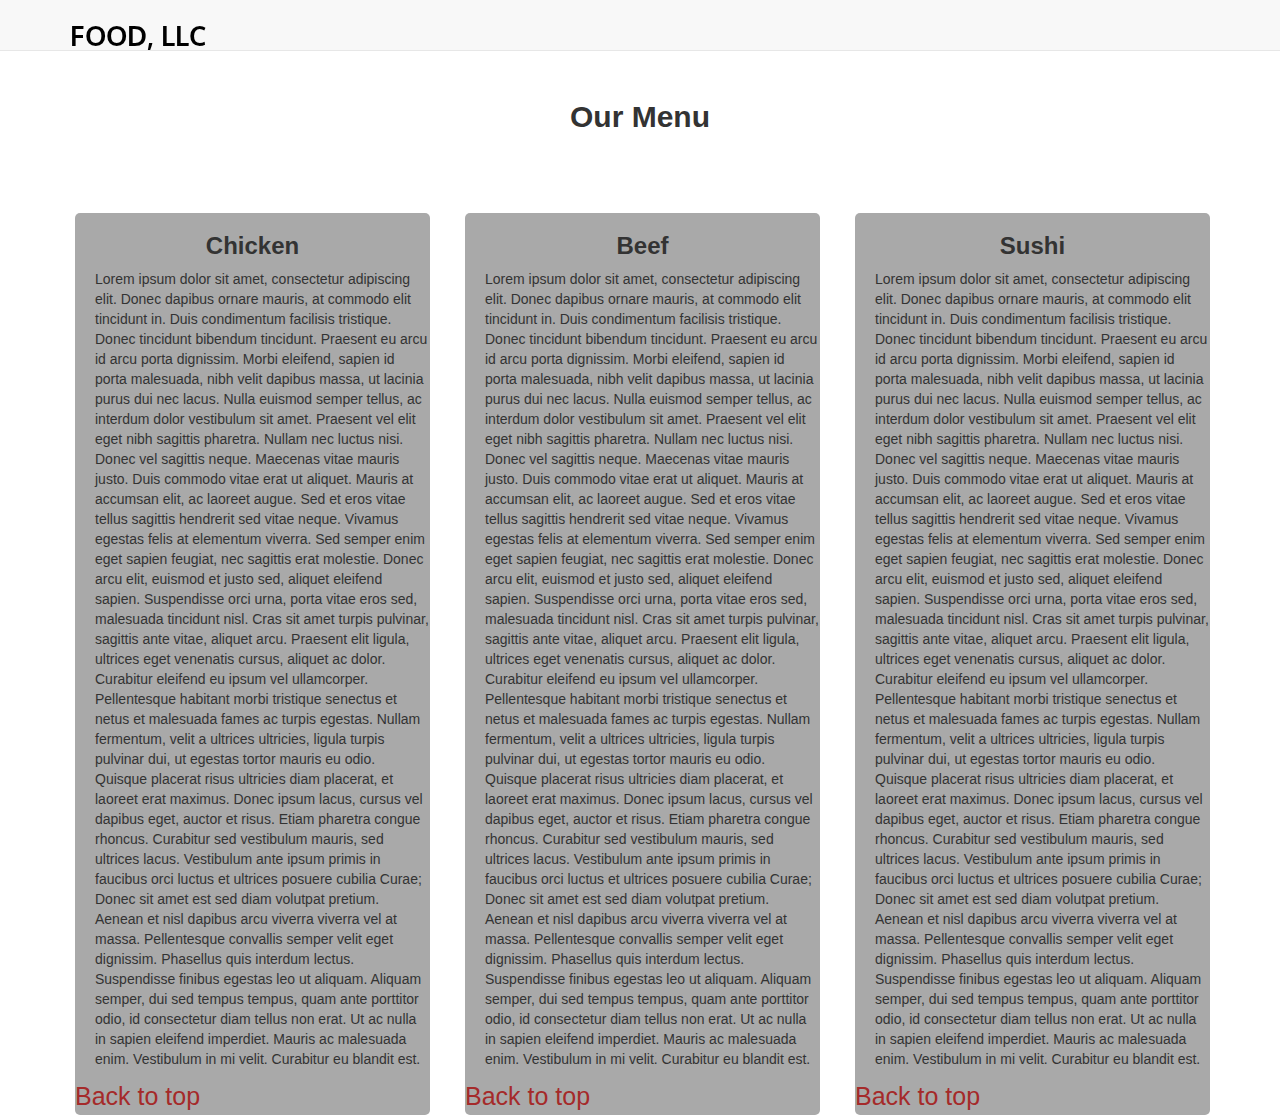
==== index.html @ 96e16008 "changes to style and index.html" ====
<!doctype html>
<html lang="en">
  <head>
    <meta charset="utf-8">
    <meta http-equiv="X-UA-Compatible" content="IE=edge">
    <meta name="viewport" content="width=device-width, initial-scale=1">

    <!-- HTML5 shim and Respond.js for IE8 support of HTML5 elements and media queries -->
    <!-- WARNING: Respond.js doesn't work if you view the page via file:// -->
    <!--[if lt IE 9]>
      <script src="https://oss.maxcdn.com/html5shiv/3.7.2/html5shiv.min.js"></script>
      <script src="https://oss.maxcdn.com/respond/1.4.2/respond.min.js"></script>
    <![endif]-->

    <title>Module 3 Assignment Solution</title>
    <link rel="stylesheet" href="css/bootstrap.min.css">
    <link rel="stylesheet" href="css/styles.css">
      
    <link href='https://fonts.googleapis.com/css?family=Oxygen:400,300,700' rel='stylesheet' type='text/css'>
    <link href='https://fonts.googleapis.com/css?family=Lora' rel='stylesheet' type='text/css'>

  </head>
<body>
    
<header>
    <nav id="header-nav top" class="navbar navbar-default navbar-fixed-top">
      <div class="container">
        <div class="navbar-header">
          <div class="navbar-brand">
            <a href="index.html" class="pull-left"><h1>Food, LLC</h1></a>            
          </div>
            
            <button type="button" class="navbar-toggle collapsed" data-toggle="collapse" data-target="#collapsable-nav" aria-expanded="false">
                <span class="sr-only">Toggle navigation</span>
                <span class="icon-bar"></span>
                <span class="icon-bar"></span>
                <span class="icon-bar"></span>
            </button>          
          </div><!-- navbar-header -->
          
          <div id="collapsable-nav" class="collapse navbar-collapse">
           <ul id="nav-list" class="nav navbar-nav navbar-right visible-xs">
            <li>
              <a href="#Chicken" data-toggle="collapse" data-target="#collapsable-nav">Chicken</a>
            </li>
            <li >
              <a href="#Beef" data-toggle="collapse" data-target="#collapsable-nav">Beef</a>
            </li>
            <li>
              <a href="#Sushi" data-toggle="collapse" data-target="#collapsable-nav">Sushi</a>
            </li>            
          </ul><!-- #nav-list -->
        </div><!-- .collapse .navbar-collapse -->
       
        </div><!-- .container -->
    </nav><!-- #header-nav -->
    </header>
    
    
    
    <div class="container">
    <h2>Our Menu</h2>
    <div class="row">        
        <div id="Chicken" class="col-md-4 col-sm-6 col-xs-12">
            <div class="section">
            <h3>Chicken</h3>
            <p> Lorem ipsum dolor sit amet, consectetur adipiscing elit. Donec dapibus ornare mauris, at commodo elit tincidunt in. Duis condimentum facilisis tristique. Donec tincidunt bibendum tincidunt. Praesent eu arcu id arcu porta dignissim. Morbi eleifend, sapien id porta malesuada, nibh velit dapibus massa, ut lacinia purus dui nec lacus. Nulla euismod semper tellus, ac interdum dolor vestibulum sit amet. Praesent vel elit eget nibh sagittis pharetra. Nullam nec luctus nisi. Donec vel sagittis neque.
            Maecenas vitae mauris justo. Duis commodo vitae erat ut aliquet. Mauris at accumsan elit, ac laoreet augue. Sed et eros vitae tellus sagittis hendrerit sed vitae neque. Vivamus egestas felis at elementum viverra. Sed semper enim eget sapien feugiat, nec sagittis erat molestie. Donec arcu elit, euismod et justo sed, aliquet eleifend sapien. Suspendisse orci urna, porta vitae eros sed, malesuada tincidunt nisl. Cras sit amet turpis pulvinar, sagittis ante vitae, aliquet arcu. Praesent elit ligula, ultrices eget venenatis cursus, aliquet ac dolor. Curabitur eleifend eu ipsum vel ullamcorper. Pellentesque habitant morbi tristique senectus et netus et malesuada fames ac turpis egestas. Nullam fermentum, velit a ultrices ultricies, ligula turpis pulvinar dui, ut egestas tortor mauris eu odio.
            Quisque placerat risus ultricies diam placerat, et laoreet erat maximus. Donec ipsum lacus, cursus vel dapibus eget, auctor et risus. Etiam pharetra congue rhoncus. Curabitur sed vestibulum mauris, sed ultrices lacus. Vestibulum ante ipsum primis in faucibus orci luctus et ultrices posuere cubilia Curae; Donec sit amet est sed diam volutpat pretium. Aenean et nisl dapibus arcu viverra viverra vel at massa. Pellentesque convallis semper velit eget dignissim. Phasellus quis interdum lectus. Suspendisse finibus egestas leo ut aliquam. Aliquam semper, dui sed tempus tempus, quam ante porttitor odio, id consectetur diam tellus non erat. Ut ac nulla in sapien eleifend imperdiet. Mauris ac malesuada enim. Vestibulum in mi velit. Curabitur eu blandit est.</p>
            <a href="#top" class="ref">Back to top</a>
            </div>
            </div>
        
          <div id="Beef" class="col-md-4 col-sm-6 col-xs-12">
           <div class="section">
           <h3>Beef</h3>
            <p>Lorem ipsum dolor sit amet, consectetur adipiscing elit. Donec dapibus ornare mauris, at commodo elit tincidunt in. Duis condimentum facilisis tristique. Donec tincidunt bibendum tincidunt. Praesent eu arcu id arcu porta dignissim. Morbi eleifend, sapien id porta malesuada, nibh velit dapibus massa, ut lacinia purus dui nec lacus. Nulla euismod semper tellus, ac interdum dolor vestibulum sit amet. Praesent vel elit eget nibh sagittis pharetra. Nullam nec luctus nisi. Donec vel sagittis neque.
            Maecenas vitae mauris justo. Duis commodo vitae erat ut aliquet. Mauris at accumsan elit, ac laoreet augue. Sed et eros vitae tellus sagittis hendrerit sed vitae neque. Vivamus egestas felis at elementum viverra. Sed semper enim eget sapien feugiat, nec sagittis erat molestie. Donec arcu elit, euismod et justo sed, aliquet eleifend sapien. Suspendisse orci urna, porta vitae eros sed, malesuada tincidunt nisl. Cras sit amet turpis pulvinar, sagittis ante vitae, aliquet arcu. Praesent elit ligula, ultrices eget venenatis cursus, aliquet ac dolor. Curabitur eleifend eu ipsum vel ullamcorper. Pellentesque habitant morbi tristique senectus et netus et malesuada fames ac turpis egestas. Nullam fermentum, velit a ultrices ultricies, ligula turpis pulvinar dui, ut egestas tortor mauris eu odio.
            Quisque placerat risus ultricies diam placerat, et laoreet erat maximus. Donec ipsum lacus, cursus vel dapibus eget, auctor et risus. Etiam pharetra congue rhoncus. Curabitur sed vestibulum mauris, sed ultrices lacus. Vestibulum ante ipsum primis in faucibus orci luctus et ultrices posuere cubilia Curae; Donec sit amet est sed diam volutpat pretium. Aenean et nisl dapibus arcu viverra viverra vel at massa. Pellentesque convallis semper velit eget dignissim. Phasellus quis interdum lectus. Suspendisse finibus egestas leo ut aliquam. Aliquam semper, dui sed tempus tempus, quam ante porttitor odio, id consectetur diam tellus non erat. Ut ac nulla in sapien eleifend imperdiet. Mauris ac malesuada enim. Vestibulum in mi velit. Curabitur eu blandit est.</p>
              <a href="#top" class="ref">Back to top</a>
          </div>
            </div>
        
          <div id="Sushi" class="col-md-4 col-sm-12 col-xs-12">
            <div class="section">
            <h3>Sushi</h3>
            <p>Lorem ipsum dolor sit amet, consectetur adipiscing elit. Donec dapibus ornare mauris, at commodo elit tincidunt in. Duis condimentum facilisis tristique. Donec tincidunt bibendum tincidunt. Praesent eu arcu id arcu porta dignissim. Morbi eleifend, sapien id porta malesuada, nibh velit dapibus massa, ut lacinia purus dui nec lacus. Nulla euismod semper tellus, ac interdum dolor vestibulum sit amet. Praesent vel elit eget nibh sagittis pharetra. Nullam nec luctus nisi. Donec vel sagittis neque.
            Maecenas vitae mauris justo. Duis commodo vitae erat ut aliquet. Mauris at accumsan elit, ac laoreet augue. Sed et eros vitae tellus sagittis hendrerit sed vitae neque. Vivamus egestas felis at elementum viverra. Sed semper enim eget sapien feugiat, nec sagittis erat molestie. Donec arcu elit, euismod et justo sed, aliquet eleifend sapien. Suspendisse orci urna, porta vitae eros sed, malesuada tincidunt nisl. Cras sit amet turpis pulvinar, sagittis ante vitae, aliquet arcu. Praesent elit ligula, ultrices eget venenatis cursus, aliquet ac dolor. Curabitur eleifend eu ipsum vel ullamcorper. Pellentesque habitant morbi tristique senectus et netus et malesuada fames ac turpis egestas. Nullam fermentum, velit a ultrices ultricies, ligula turpis pulvinar dui, ut egestas tortor mauris eu odio.
            Quisque placerat risus ultricies diam placerat, et laoreet erat maximus. Donec ipsum lacus, cursus vel dapibus eget, auctor et risus. Etiam pharetra congue rhoncus. Curabitur sed vestibulum mauris, sed ultrices lacus. Vestibulum ante ipsum primis in faucibus orci luctus et ultrices posuere cubilia Curae; Donec sit amet est sed diam volutpat pretium. Aenean et nisl dapibus arcu viverra viverra vel at massa. Pellentesque convallis semper velit eget dignissim. Phasellus quis interdum lectus. Suspendisse finibus egestas leo ut aliquam. Aliquam semper, dui sed tempus tempus, quam ante porttitor odio, id consectetur diam tellus non erat. Ut ac nulla in sapien eleifend imperdiet. Mauris ac malesuada enim. Vestibulum in mi velit. Curabitur eu blandit est.</p>
            <a href="#top" class="ref">Back to top</a>
            </div>
        </div>
    </div>
    
 
    </div>
    
  <!-- jQuery (Bootstrap JS plugins depend on it) -->
  <script src="js/jquery-2.1.4.min.js"></script>
  <script src="js/bootstrap.min.js"></script>
  <script src="js/script.js"></script>    
</body>
</html>
---- css/styles.css ----
body { 
  font-family: sans-serif;
}

/** HEADER **/
#header-nav {
  background-color: darkgray;
  border-radius: 0;
  border: 0;
}

.navbar-brand {
  padding-top: 25px;
}

.navbar-brand h1 { 
  font-family: 'Oxygen', serif;
  color: black;
  font-size: 1.5em;
  text-transform: uppercase;
  font-weight: bold;
  /*text-shadow: 1px 1px 1px #222;*/
  margin-top: 0;
  margin-bottom: 0;
  line-height: .75;
}
.navbar-brand a:hover, .navbar-brand a:focus {
  text-decoration: none;
}

.navbar-header button.navbar-toggle, .navbar-header .icon-bar {
  border: 1px solid #61122f;
}
.navbar-header button.navbar-toggle {
  clear: both;
  margin-top: -30px;
}

#nav-list {
  margin-top: 10px;
}
#nav-list a {
  color: #951C49;
  text-align: center;
}
#nav-list a:hover {
  background: #E7E7E7;
}
#nav-list a span {
  font-size: 1.8em;
}

#Sushi, #Chicken, #Beef {
 
      padding-left : 20px; 
}

h2 {
   text-align:  center;
   font-weight: bold; 
    padding-top : 80px;
    padding-bottom : 50px;
   
}

h3 {
     text-align:  center;
    font-weight: bold; 
    padding-top : 20px;
}

.section {
    margin : 0px;
    padding : 0px;
    background-color: darkgray;
    border-radius: 5px;
    border: 1px;
}

#nav-list {
    background-color: aliceblue;
}

.ref {
    color :brown;
    font-size: 25px;
}

p {
   padding-left : 20px; 
}
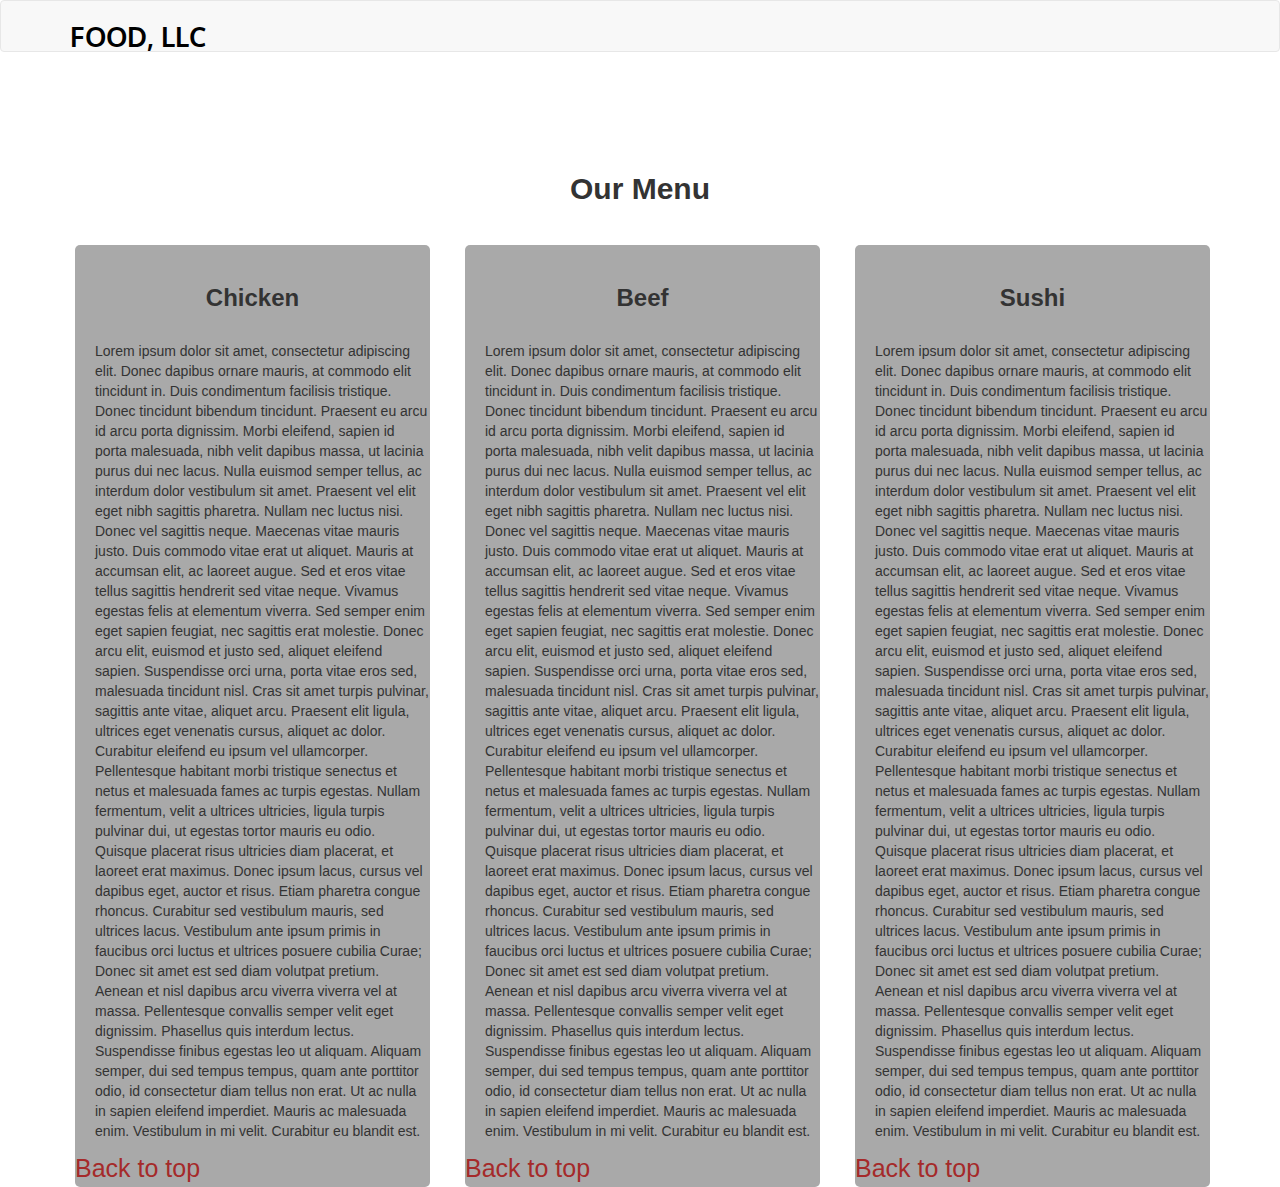
==== commit 297fea70: "navbar scroll with page" ====
--- a/index.html
+++ b/index.html
@@ -23,7 +23,7 @@
 <body>
     
 <header>
-    <nav id="header-nav top" class="navbar navbar-default navbar-fixed-top">
+    <nav id="header-nav top" class="navbar navbar-default">
       <div class="container">
         <div class="navbar-header">
           <div class="navbar-brand">
--- a/css/styles.css
+++ b/css/styles.css
@@ -59,19 +59,20 @@
    text-align:  center;
    font-weight: bold; 
     padding-top : 80px;
-    padding-bottom : 50px;
+    padding-bottom : 10px;
    
 }
 
 h3 {
      text-align:  center;
     font-weight: bold; 
-    padding-top : 20px;
+    padding-top : 40px;
+    padding-bottom : 20px;
 }
 
 .section {
     margin : 0px;
-    padding : 0px;
+    
     background-color: darkgray;
     border-radius: 5px;
     border: 1px;
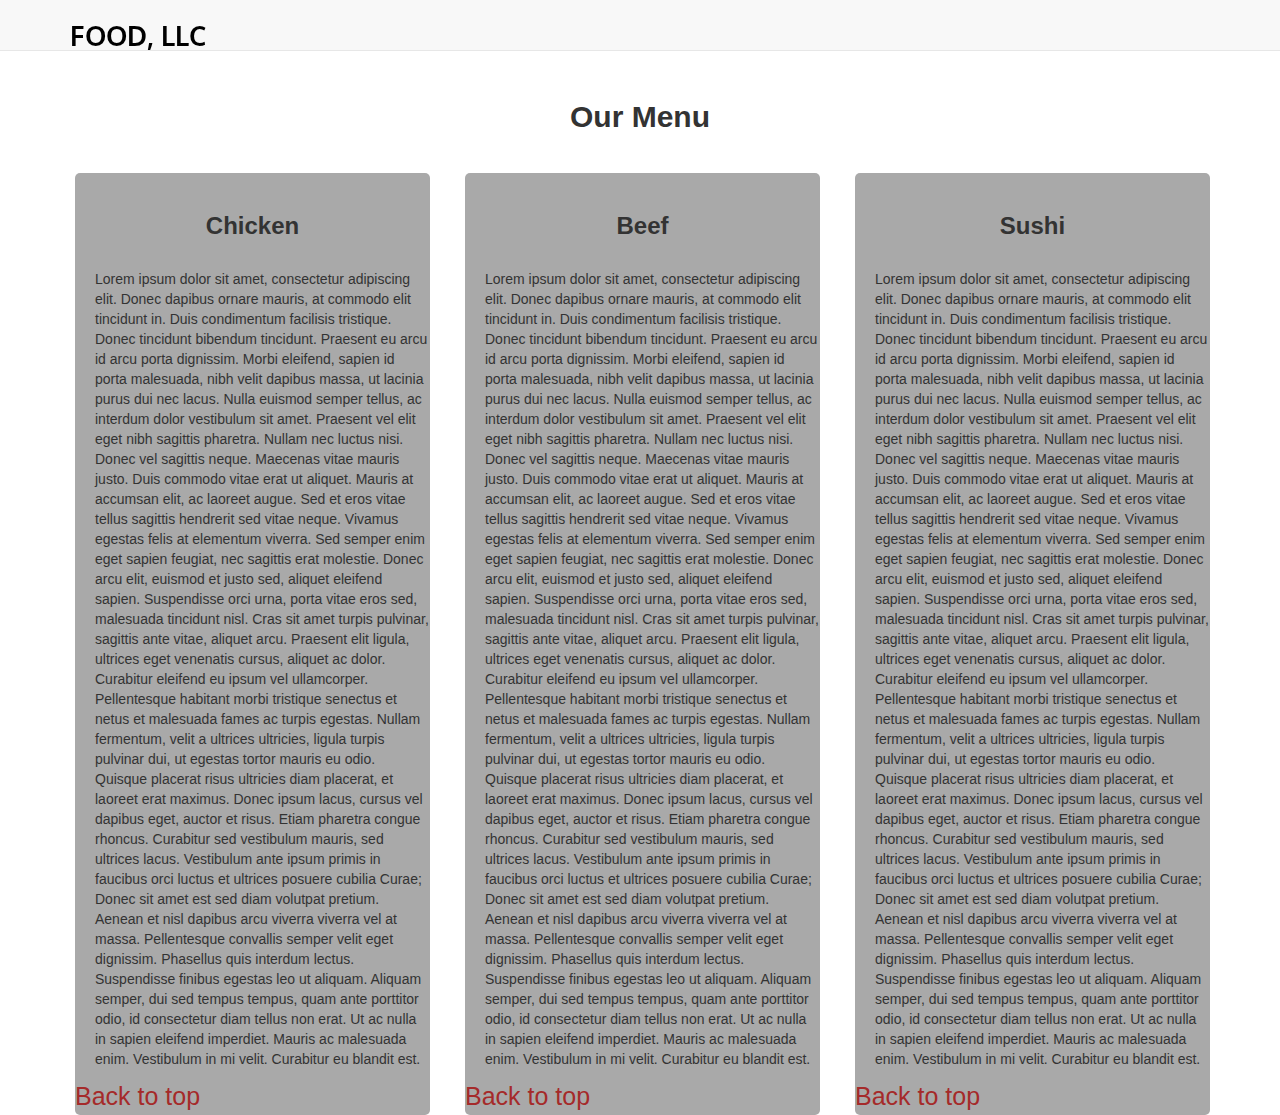
==== commit 21b300d4: "reverted changes" ====
--- a/index.html
+++ b/index.html
@@ -23,7 +23,7 @@
 <body>
     
 <header>
-    <nav id="header-nav top" class="navbar navbar-default">
+    <nav id="header-nav top" class="navbar navbar-default navbar-fixed-top">
       <div class="container">
         <div class="navbar-header">
           <div class="navbar-brand">
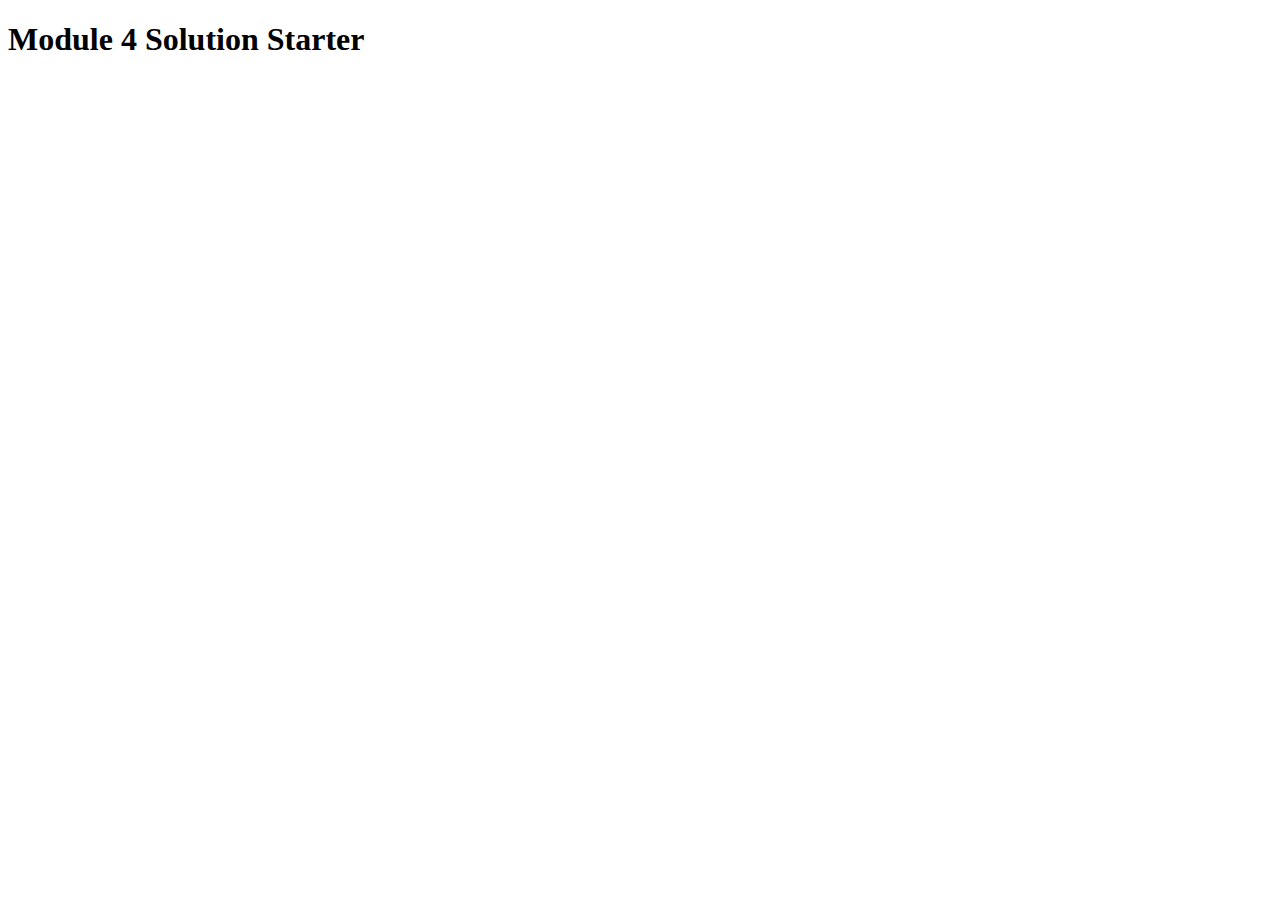
==== commit e3600c34: "module 4 assignment solution files" ====
--- a/index.html
+++ b/index.html
@@ -1,103 +1,13 @@
-<!doctype html>
-<html lang="en">
-  <head>
-    <meta charset="utf-8">
-    <meta http-equiv="X-UA-Compatible" content="IE=edge">
-    <meta name="viewport" content="width=device-width, initial-scale=1">
-
-    <!-- HTML5 shim and Respond.js for IE8 support of HTML5 elements and media queries -->
-    <!-- WARNING: Respond.js doesn't work if you view the page via file:// -->
-    <!--[if lt IE 9]>
-      <script src="https://oss.maxcdn.com/html5shiv/3.7.2/html5shiv.min.js"></script>
-      <script src="https://oss.maxcdn.com/respond/1.4.2/respond.min.js"></script>
-    <![endif]-->
-
-    <title>Module 3 Assignment Solution</title>
-    <link rel="stylesheet" href="css/bootstrap.min.css">
-    <link rel="stylesheet" href="css/styles.css">
-      
-    <link href='https://fonts.googleapis.com/css?family=Oxygen:400,300,700' rel='stylesheet' type='text/css'>
-    <link href='https://fonts.googleapis.com/css?family=Lora' rel='stylesheet' type='text/css'>
-
-  </head>
+<!DOCTYPE html>
+<html>
+<head>
+  <meta charset="utf-8">
+  <title>Module 4 Solution Starter</title>
+  <script src="SpeakHello.js"></script>
+  <script src="SpeakGoodBye.js"></script>
+  <script src="script.js"></script>
+</head>
 <body>
-    
-<header>
-    <nav id="header-nav top" class="navbar navbar-default navbar-fixed-top">
-      <div class="container">
-        <div class="navbar-header">
-          <div class="navbar-brand">
-            <a href="index.html" class="pull-left"><h1>Food, LLC</h1></a>            
-          </div>
-            
-            <button type="button" class="navbar-toggle collapsed" data-toggle="collapse" data-target="#collapsable-nav" aria-expanded="false">
-                <span class="sr-only">Toggle navigation</span>
-                <span class="icon-bar"></span>
-                <span class="icon-bar"></span>
-                <span class="icon-bar"></span>
-            </button>          
-          </div><!-- navbar-header -->
-          
-          <div id="collapsable-nav" class="collapse navbar-collapse">
-           <ul id="nav-list" class="nav navbar-nav navbar-right visible-xs">
-            <li>
-              <a href="#Chicken" data-toggle="collapse" data-target="#collapsable-nav">Chicken</a>
-            </li>
-            <li >
-              <a href="#Beef" data-toggle="collapse" data-target="#collapsable-nav">Beef</a>
-            </li>
-            <li>
-              <a href="#Sushi" data-toggle="collapse" data-target="#collapsable-nav">Sushi</a>
-            </li>            
-          </ul><!-- #nav-list -->
-        </div><!-- .collapse .navbar-collapse -->
-       
-        </div><!-- .container -->
-    </nav><!-- #header-nav -->
-    </header>
-    
-    
-    
-    <div class="container">
-    <h2>Our Menu</h2>
-    <div class="row">        
-        <div id="Chicken" class="col-md-4 col-sm-6 col-xs-12">
-            <div class="section">
-            <h3>Chicken</h3>
-            <p> Lorem ipsum dolor sit amet, consectetur adipiscing elit. Donec dapibus ornare mauris, at commodo elit tincidunt in. Duis condimentum facilisis tristique. Donec tincidunt bibendum tincidunt. Praesent eu arcu id arcu porta dignissim. Morbi eleifend, sapien id porta malesuada, nibh velit dapibus massa, ut lacinia purus dui nec lacus. Nulla euismod semper tellus, ac interdum dolor vestibulum sit amet. Praesent vel elit eget nibh sagittis pharetra. Nullam nec luctus nisi. Donec vel sagittis neque.
-            Maecenas vitae mauris justo. Duis commodo vitae erat ut aliquet. Mauris at accumsan elit, ac laoreet augue. Sed et eros vitae tellus sagittis hendrerit sed vitae neque. Vivamus egestas felis at elementum viverra. Sed semper enim eget sapien feugiat, nec sagittis erat molestie. Donec arcu elit, euismod et justo sed, aliquet eleifend sapien. Suspendisse orci urna, porta vitae eros sed, malesuada tincidunt nisl. Cras sit amet turpis pulvinar, sagittis ante vitae, aliquet arcu. Praesent elit ligula, ultrices eget venenatis cursus, aliquet ac dolor. Curabitur eleifend eu ipsum vel ullamcorper. Pellentesque habitant morbi tristique senectus et netus et malesuada fames ac turpis egestas. Nullam fermentum, velit a ultrices ultricies, ligula turpis pulvinar dui, ut egestas tortor mauris eu odio.
-            Quisque placerat risus ultricies diam placerat, et laoreet erat maximus. Donec ipsum lacus, cursus vel dapibus eget, auctor et risus. Etiam pharetra congue rhoncus. Curabitur sed vestibulum mauris, sed ultrices lacus. Vestibulum ante ipsum primis in faucibus orci luctus et ultrices posuere cubilia Curae; Donec sit amet est sed diam volutpat pretium. Aenean et nisl dapibus arcu viverra viverra vel at massa. Pellentesque convallis semper velit eget dignissim. Phasellus quis interdum lectus. Suspendisse finibus egestas leo ut aliquam. Aliquam semper, dui sed tempus tempus, quam ante porttitor odio, id consectetur diam tellus non erat. Ut ac nulla in sapien eleifend imperdiet. Mauris ac malesuada enim. Vestibulum in mi velit. Curabitur eu blandit est.</p>
-            <a href="#top" class="ref">Back to top</a>
-            </div>
-            </div>
-        
-          <div id="Beef" class="col-md-4 col-sm-6 col-xs-12">
-           <div class="section">
-           <h3>Beef</h3>
-            <p>Lorem ipsum dolor sit amet, consectetur adipiscing elit. Donec dapibus ornare mauris, at commodo elit tincidunt in. Duis condimentum facilisis tristique. Donec tincidunt bibendum tincidunt. Praesent eu arcu id arcu porta dignissim. Morbi eleifend, sapien id porta malesuada, nibh velit dapibus massa, ut lacinia purus dui nec lacus. Nulla euismod semper tellus, ac interdum dolor vestibulum sit amet. Praesent vel elit eget nibh sagittis pharetra. Nullam nec luctus nisi. Donec vel sagittis neque.
-            Maecenas vitae mauris justo. Duis commodo vitae erat ut aliquet. Mauris at accumsan elit, ac laoreet augue. Sed et eros vitae tellus sagittis hendrerit sed vitae neque. Vivamus egestas felis at elementum viverra. Sed semper enim eget sapien feugiat, nec sagittis erat molestie. Donec arcu elit, euismod et justo sed, aliquet eleifend sapien. Suspendisse orci urna, porta vitae eros sed, malesuada tincidunt nisl. Cras sit amet turpis pulvinar, sagittis ante vitae, aliquet arcu. Praesent elit ligula, ultrices eget venenatis cursus, aliquet ac dolor. Curabitur eleifend eu ipsum vel ullamcorper. Pellentesque habitant morbi tristique senectus et netus et malesuada fames ac turpis egestas. Nullam fermentum, velit a ultrices ultricies, ligula turpis pulvinar dui, ut egestas tortor mauris eu odio.
-            Quisque placerat risus ultricies diam placerat, et laoreet erat maximus. Donec ipsum lacus, cursus vel dapibus eget, auctor et risus. Etiam pharetra congue rhoncus. Curabitur sed vestibulum mauris, sed ultrices lacus. Vestibulum ante ipsum primis in faucibus orci luctus et ultrices posuere cubilia Curae; Donec sit amet est sed diam volutpat pretium. Aenean et nisl dapibus arcu viverra viverra vel at massa. Pellentesque convallis semper velit eget dignissim. Phasellus quis interdum lectus. Suspendisse finibus egestas leo ut aliquam. Aliquam semper, dui sed tempus tempus, quam ante porttitor odio, id consectetur diam tellus non erat. Ut ac nulla in sapien eleifend imperdiet. Mauris ac malesuada enim. Vestibulum in mi velit. Curabitur eu blandit est.</p>
-              <a href="#top" class="ref">Back to top</a>
-          </div>
-            </div>
-        
-          <div id="Sushi" class="col-md-4 col-sm-12 col-xs-12">
-            <div class="section">
-            <h3>Sushi</h3>
-            <p>Lorem ipsum dolor sit amet, consectetur adipiscing elit. Donec dapibus ornare mauris, at commodo elit tincidunt in. Duis condimentum facilisis tristique. Donec tincidunt bibendum tincidunt. Praesent eu arcu id arcu porta dignissim. Morbi eleifend, sapien id porta malesuada, nibh velit dapibus massa, ut lacinia purus dui nec lacus. Nulla euismod semper tellus, ac interdum dolor vestibulum sit amet. Praesent vel elit eget nibh sagittis pharetra. Nullam nec luctus nisi. Donec vel sagittis neque.
-            Maecenas vitae mauris justo. Duis commodo vitae erat ut aliquet. Mauris at accumsan elit, ac laoreet augue. Sed et eros vitae tellus sagittis hendrerit sed vitae neque. Vivamus egestas felis at elementum viverra. Sed semper enim eget sapien feugiat, nec sagittis erat molestie. Donec arcu elit, euismod et justo sed, aliquet eleifend sapien. Suspendisse orci urna, porta vitae eros sed, malesuada tincidunt nisl. Cras sit amet turpis pulvinar, sagittis ante vitae, aliquet arcu. Praesent elit ligula, ultrices eget venenatis cursus, aliquet ac dolor. Curabitur eleifend eu ipsum vel ullamcorper. Pellentesque habitant morbi tristique senectus et netus et malesuada fames ac turpis egestas. Nullam fermentum, velit a ultrices ultricies, ligula turpis pulvinar dui, ut egestas tortor mauris eu odio.
-            Quisque placerat risus ultricies diam placerat, et laoreet erat maximus. Donec ipsum lacus, cursus vel dapibus eget, auctor et risus. Etiam pharetra congue rhoncus. Curabitur sed vestibulum mauris, sed ultrices lacus. Vestibulum ante ipsum primis in faucibus orci luctus et ultrices posuere cubilia Curae; Donec sit amet est sed diam volutpat pretium. Aenean et nisl dapibus arcu viverra viverra vel at massa. Pellentesque convallis semper velit eget dignissim. Phasellus quis interdum lectus. Suspendisse finibus egestas leo ut aliquam. Aliquam semper, dui sed tempus tempus, quam ante porttitor odio, id consectetur diam tellus non erat. Ut ac nulla in sapien eleifend imperdiet. Mauris ac malesuada enim. Vestibulum in mi velit. Curabitur eu blandit est.</p>
-            <a href="#top" class="ref">Back to top</a>
-            </div>
-        </div>
-    </div>
-    
- 
-    </div>
-    
-  <!-- jQuery (Bootstrap JS plugins depend on it) -->
-  <script src="js/jquery-2.1.4.min.js"></script>
-  <script src="js/bootstrap.min.js"></script>
-  <script src="js/script.js"></script>    
+  <h1>Module 4 Solution Starter</h1>
 </body>
 </html>
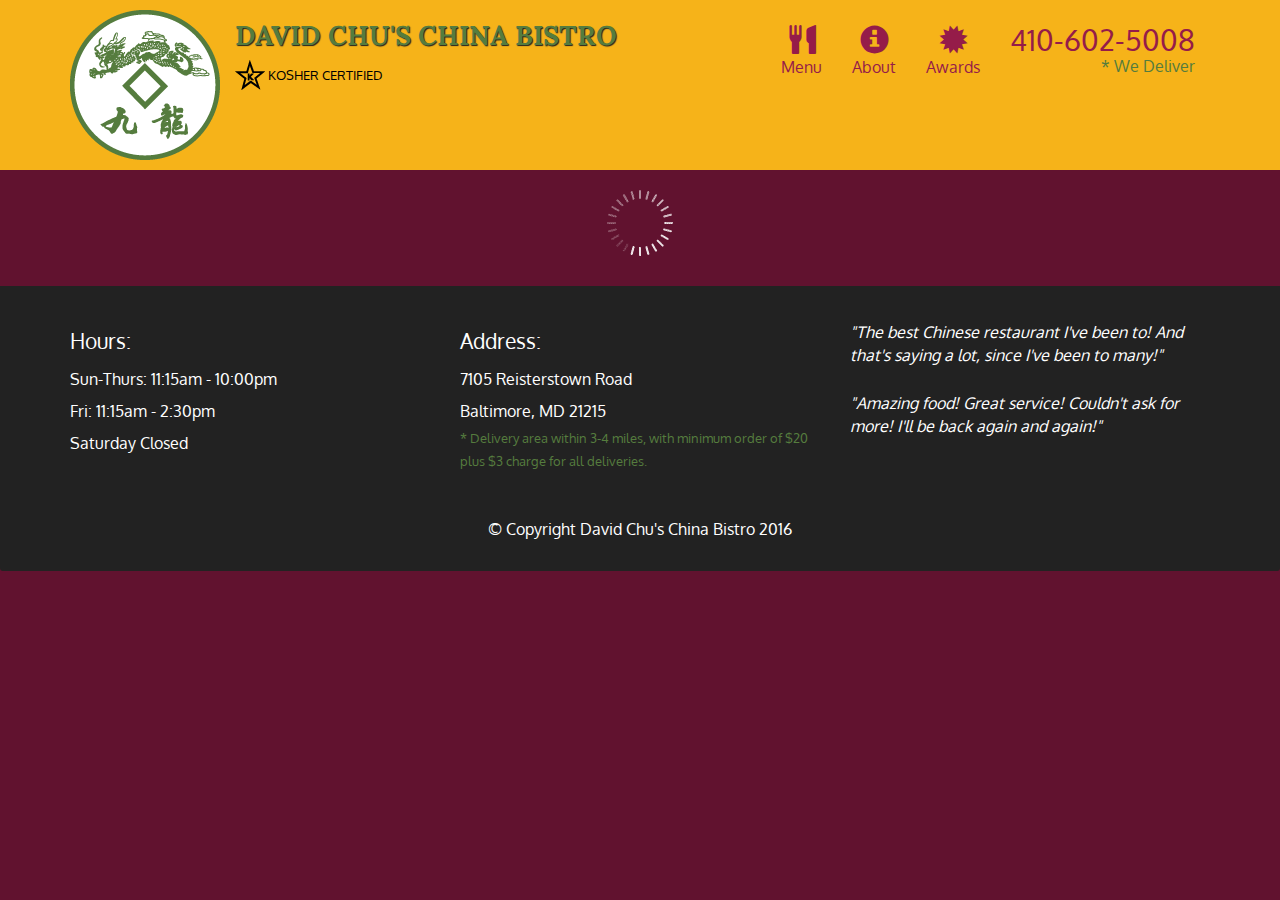
==== commit 517f6862: "Module 5 assignment solution" ====
--- a/index.html
+++ b/index.html
@@ -1,13 +1,108 @@
-<!DOCTYPE html>
-<html>
-<head>
-  <meta charset="utf-8">
-  <title>Module 4 Solution Starter</title>
-  <script src="SpeakHello.js"></script>
-  <script src="SpeakGoodBye.js"></script>
-  <script src="script.js"></script>
-</head>
+<!doctype html>
+<html lang="en">
+  <head>
+    <meta charset="utf-8">
+    <meta http-equiv="X-UA-Compatible" content="IE=edge">
+    <meta name="viewport" content="width=device-width, initial-scale=1">
+    <title>David Chu's China Bistro</title>
+    <link rel="stylesheet" href="css/bootstrap.min.css">
+    <link rel="stylesheet" href="css/styles.css">
+    <link href='https://fonts.googleapis.com/css?family=Oxygen:400,300,700' rel='stylesheet' type='text/css'>
+    <link href='https://fonts.googleapis.com/css?family=Lora' rel='stylesheet' type='text/css'>
+  </head>
 <body>
-  <h1>Module 4 Solution Starter</h1>
+  <header>
+    <nav id="header-nav" class="navbar navbar-default">
+      <div class="container">
+        <div class="navbar-header">
+          <a href="index.html" class="pull-left visible-md visible-lg">
+            <div id="logo-img" alt="Logo image"></div>
+          </a>
+
+          <div class="navbar-brand">
+            <a href="index.html"><h1>David Chu's China Bistro</h1></a>
+            <p>
+              <img src="images/star-k-logo.png" alt="Kosher certification">
+              <span>Kosher Certified</span>
+            </p>
+          </div>
+
+          <button id="navbarToggle" type="button" class="navbar-toggle collapsed" data-toggle="collapse" data-target="#collapsable-nav" aria-expanded="false">
+            <span class="sr-only">Toggle navigation</span>
+            <span class="icon-bar"></span>
+            <span class="icon-bar"></span>
+            <span class="icon-bar"></span>
+          </button>
+        </div>
+        
+        <div id="collapsable-nav" class="collapse navbar-collapse">
+           <ul id="nav-list" class="nav navbar-nav navbar-right">
+            <li id="navHomeButton" class="visible-xs active">
+              <a href="index.html">
+                <span class="glyphicon glyphicon-home"></span> Home</a>
+            </li>
+            <li id="navMenuButton">
+              <a href="#" onclick="$dc.loadMenuCategories();">
+                <span class="glyphicon glyphicon-cutlery"></span><br class="hidden-xs"> Menu</a>
+            </li>
+            <li>
+              <a href="#">
+                <span class="glyphicon glyphicon-info-sign"></span><br class="hidden-xs"> About</a>
+            </li>
+            <li>
+              <a href="#">
+                <span class="glyphicon glyphicon-certificate"></span><br class="hidden-xs"> Awards</a>
+            </li>
+            <li id="phone" class="hidden-xs">
+              <a href="tel:410-602-5008">
+                <span>410-602-5008</span></a><div>* We Deliver</div>
+            </li>
+          </ul><!-- #nav-list -->
+        </div><!-- .collapse .navbar-collapse -->
+      </div><!-- .container -->
+    </nav><!-- #header-nav -->
+  </header>
+
+  <div id="call-btn" class="visible-xs">
+    <a class="btn" href="tel:410-602-5008">
+    <span class="glyphicon glyphicon-earphone"></span>
+    410-602-5008
+    </a>
+  </div>
+  <div id="xs-deliver" class="text-center visible-xs">* We Deliver</div>
+
+  <div id="main-content" class="container"></div>
+
+  <footer class="panel-footer">
+    <div class="container">
+      <div class="row">
+        <section id="hours" class="col-sm-4">
+          <span>Hours:</span><br>
+          Sun-Thurs: 11:15am - 10:00pm<br>
+          Fri: 11:15am - 2:30pm<br>
+          Saturday Closed
+          <hr class="visible-xs">
+        </section>
+        <section id="address" class="col-sm-4">
+          <span>Address:</span><br>
+          7105 Reisterstown Road<br>
+          Baltimore, MD 21215
+          <p>* Delivery area within 3-4 miles, with minimum order of $20 plus $3 charge for all deliveries.</p>
+          <hr class="visible-xs">
+        </section>
+        <section id="testimonials" class="col-sm-4">
+          <p>"The best Chinese restaurant I've been to! And that's saying a lot, since I've been to many!"</p>
+          <p>"Amazing food! Great service! Couldn't ask for more! I'll be back again and again!"</p>
+        </section>
+      </div>
+      <div class="text-center">&copy; Copyright David Chu's China Bistro 2016</div>
+    </div>
+  </footer>
+
+  <!-- jQuery (Bootstrap JS plugins depend on it) -->
+  <script src="js/jquery-2.1.4.min.js"></script>
+  <script src="js/bootstrap.min.js"></script>
+  <script src="js/ajax-utils.js"></script>
+  <script src="js/script.js"></script>
 </body>
 </html>
--- a/css/styles.css
+++ b/css/styles.css
@@ -0,0 +1,375 @@
+body {
+  font-size: 16px;
+  color: #fff;
+  background-color: #61122f;
+  font-family: 'Oxygen', sans-serif;
+}
+
+/** HEADER **/
+#header-nav {
+  background-color: #f6b319;
+  border-radius: 0;
+  border: 0;
+}
+
+#logo-img {
+  background: url('../images/restaurant-logo_large.png') no-repeat;
+  width: 150px;
+  height: 150px;
+  margin: 10px 15px 10px 0;
+}
+
+.navbar-brand {
+  padding-top: 25px;
+}
+.navbar-brand h1 { /* Restaurant name */
+  font-family: 'Lora', serif;
+  color: #557c3e;
+  font-size: 1.5em;
+  text-transform: uppercase;
+  font-weight: bold;
+  text-shadow: 1px 1px 1px #222;
+  margin-top: 0;
+  margin-bottom: 0;
+  line-height: .75;
+}
+.navbar-brand a:hover, .navbar-brand a:focus {
+  text-decoration: none;
+}
+.navbar-brand p { /* Kosher cert */
+  color: #000;
+  text-transform: uppercase;
+  font-size: .7em;
+  margin-top: 15px;
+}
+.navbar-brand p span { /* Star-K */
+  vertical-align: middle;
+}
+
+#nav-list {
+  margin-top: 10px;
+}
+#nav-list a {
+  color: #951C49;
+  text-align: center;
+}
+#nav-list a:hover {
+  background: #E7E7E7;
+}
+#nav-list a span {
+  font-size: 1.8em;
+}
+
+#phone {
+  margin-top: 5px;
+}
+#phone a { /* Phone number */
+  text-align: right;
+  padding-bottom: 0;
+}
+#phone div { /* We Deliver */
+  color: #557c3e;
+  text-align: right;
+  padding-right: 15px;
+}
+
+.navbar-header button.navbar-toggle, .navbar-header .icon-bar {
+  border: 1px solid #61122f;
+}
+.navbar-header button.navbar-toggle {
+  clear: both;
+  margin-top: -30px;
+}
+/* END HEADER */
+
+/* FOOTER */
+.panel-footer {
+  margin-top: 30px;
+  padding-top: 35px;
+  padding-bottom: 30px;
+  background-color: #222;
+  border-top: 0;
+}
+.panel-footer div.row {
+  margin-bottom: 35px;
+}
+#hours, #address {
+  line-height: 2;
+}
+#hours > span, #address > span {
+  font-size: 1.3em;
+}
+#address p {
+  color: #557c3e;
+  font-size: .8em;
+  line-height: 1.8;
+}
+#testimonials {
+  font-style: italic;
+}
+#testimonials p:nth-child(2) {
+  margin-top: 25px;
+}
+/* END FOOTER */
+
+
+
+/* HOME PAGE */
+.container .jumbotron {
+  box-shadow: 0 0 50px #3F0C1F;
+  border: 2px solid #3F0C1F;
+}
+
+#menu-tile, #specials-tile, #map-tile {
+  height: 250px;
+  width: 100%;
+  margin-bottom: 15px;
+  position: relative;
+  border: 2px solid #3F0C1F;
+  overflow: hidden;
+}
+#menu-tile:hover, #specials-tile:hover, #map-tile:hover {
+  box-shadow: 0 1px 5px 1px #cccccc;
+}
+#menu-tile {
+  background: url('../images/menu-tile.jpg') no-repeat;
+  background-position: center;
+}
+#specials-tile {
+  background: url('../images/specials-tile.jpg') no-repeat;
+  background-position: center;
+}
+#menu-tile span, #specials-tile span, #map-tile span {
+  position: absolute;
+  bottom: 0;
+  right: 0;
+  width: 100%;
+  text-align: center;
+  font-size: 1.6em;
+  text-transform: uppercase;
+  background-color: #000;
+  color: #fff;
+  opacity: .8;
+}
+/* END HOME PAGE */
+
+/* MENU CATEGORIES PAGE */
+.category-tile { 
+  position: relative;
+  border: 2px solid #3F0C1F;
+  overflow: hidden;
+  width: 200px;
+  height: 200px;
+  margin: 0 auto 15px;
+}
+.category-tile span {
+  position: absolute;
+  bottom: 0;
+  right: 0;
+  width: 100%;
+  text-align: center;
+  font-size: 1.2em;
+  text-transform: uppercase;
+  background-color: #000;
+  color: #fff;
+  opacity: .8;
+}
+.category-tile:hover {
+  box-shadow: 0 1px 5px 1px #cccccc;
+}
+
+#menu-categories-title + div {
+  margin-bottom: 50px;
+}
+/* END MENU CATEGORIES PAGE */
+
+/* SINGLE CATEGORY PAGE */
+.menu-item-tile {
+  margin-bottom: 25px;
+}
+.menu-item-tile hr {
+  width: 80%;
+}
+.menu-item-tile .menu-item-price {
+  font-size: 1.1em;
+  text-align: right;
+  margin-top: -15px;
+  margin-right: -15px;
+}
+.menu-item-tile .menu-item-price span {
+  font-size: .6em;
+}
+.menu-item-photo {
+  position: relative;
+  border: 2px solid #3F0C1F; 
+  overflow: hidden;
+  padding: 0;
+  margin-right: -15px;
+  margin-left: auto;
+  margin-bottom: 20px;
+  max-width: 250px;
+}
+.menu-item-photo div {
+  position: absolute;
+  bottom: 0;
+  right: 0;
+  width: 80px;
+  background-color: #557c3e;
+  text-align: center;
+}
+.menu-item-description {
+  padding-right: 30px;
+}
+h3.menu-item-title {
+  margin: 0 0 10px;
+}
+.menu-item-details {
+  font-size: .9em;
+  font-style: italic;
+}
+/* END SINGLE CATEGORY PAGE */
+
+
+/********** Large devices only **********/
+@media (min-width: 1200px) {
+  .container .jumbotron {
+    background: url('../images/jumbotron_1200.jpg') no-repeat;
+    height: 675px;
+  }
+}
+
+/********** Medium devices only **********/
+@media (min-width: 992px) and (max-width: 1199px) {
+  /* Header */
+  #logo-img {
+    background: url('../images/restaurant-logo_medium.png') no-repeat;
+    width: 100px;
+    height: 100px;
+    margin: 5px 5px 5px 0;
+  }
+  /* End Header */
+
+  /* Home Page */
+  .container .jumbotron {
+    background: url('../images/jumbotron_992.jpg') no-repeat;
+    height: 558px;
+  }
+  /* End Home Page */
+}
+
+/********** Small devices only **********/
+@media (min-width: 768px) and (max-width: 991px) {
+  /* Home Page */
+  .container .jumbotron {
+    background: url('../images/jumbotron_768.jpg') no-repeat;
+    height: 432px;
+  }
+  /* End Home Page */
+}
+
+/********** Extra small devices only **********/
+@media (max-width: 767px) {
+  /* Header */
+  .navbar-brand {
+    padding-top: 10px;
+    height: 80px;
+  }
+  .navbar-brand h1 { /* Restaurant name */
+    padding-top: 10px;
+    font-size: 5vw; /* 1vw = 1% of viewport width */
+  }
+  .navbar-brand p { /* Kosher cert */
+    font-size: .6em;
+    margin-top: 12px;
+  }
+  .navbar-brand p img { /* Star-K */
+    height: 20px;
+  }
+
+  #collapsable-nav a { /* Collapsed nav menu text */
+    font-size: 1.2em;
+  }
+  #collapsable-nav a span { /* Collapsed nav menu glyph */
+    font-size: 1em;
+    margin-right: 5px;
+  }
+
+  #call-btn > a {
+    font-size: 1.5em;
+    display: block;
+    margin: 0 20px;
+    padding: 10px;
+    border: 2px solid #fff;
+    background-color: #f6b319;
+    color: #951c49;
+  }
+  #xs-deliver {
+    margin-top: 5px;
+    font-size: .7em;
+    letter-spacing: .1em;
+    text-transform: uppercase;
+  }
+  /* End Header */
+
+  /* Footer */
+  .panel-footer section {
+    margin-bottom: 30px;
+    text-align: center;
+  }
+  .panel-footer section:nth-child(3) {
+    margin-bottom: 0; /* margin already exists on the whole row */
+  }
+  .panel-footer section hr {
+    width: 50%;
+  }
+  /* End Footer */
+
+  /* Home Page */
+  .container .jumbotron {
+    margin-top: 30px;
+    padding: 0;
+  }
+  #menu-tile, #specials-tile {
+    width: 360px;
+    margin: 0 auto 15px;
+  }
+
+  .menu-item-photo {
+    margin-right: auto;
+  }
+  .menu-item-tile .menu-item-price {
+    text-align: center;
+  }
+  .menu-item-description {
+    text-align: center;;
+  }
+}
+
+
+/********** Super extra small devices Only :-) (e.g., iPhone 4) **********/
+@media (max-width: 479px) {
+  /* Header */
+  .navbar-brand h1 { /* Restaurant name */
+    padding-top: 5px;
+    font-size: 6vw;
+  }
+  /* End Header */
+  
+  /* Home page */
+  #menu-tile, #specials-tile {
+    width: 280px;
+    margin: 0 auto 15px;
+  }
+
+  .col-xxs-12 {
+    position: relative;
+    min-height: 1px;
+    padding-right: 15px;
+    padding-left: 15px;
+    float: left;
+    width: 100%;
+  }
+}
+
+
+
